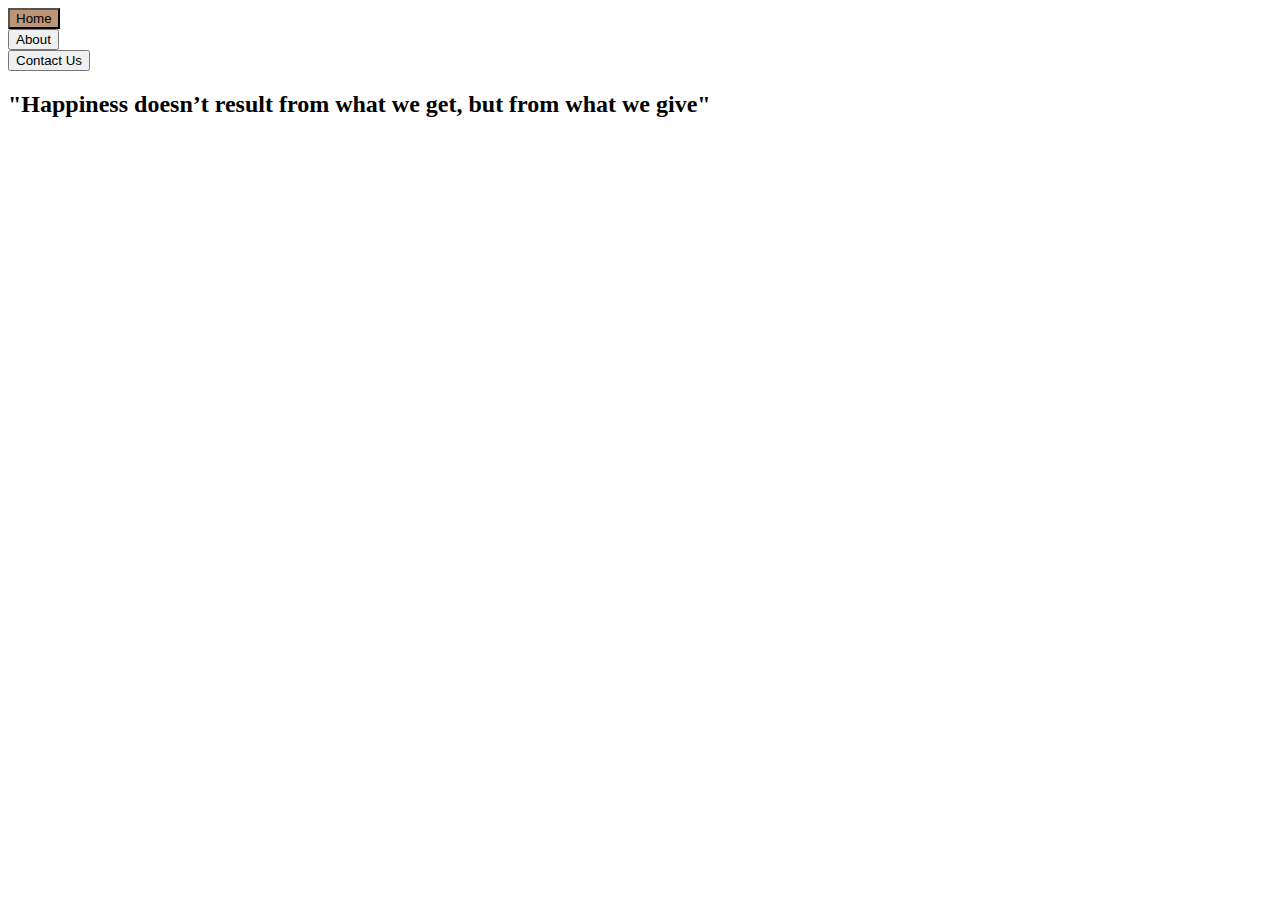
==== index.html @ 167d99c2 "update" ====
<!DOCTYPE html>
<html>
<head>
	<meta charset="utf-8">
	<title>Payment Gateway</title>
	<link rel="stylesheet" type="text/css" href="C:\Users\arvap\Desktop\grip\home2.css">
      
</head>
<body>
  		<header>
	      <nav>
	        <div class="dropdown">
	          <a href="C:\Users\arvap\Desktop\grip\index.html"><button class="dropbtn", style="background-color: #BC9476;">Home</button></a>
	        </div>
	        <div class="dropdown">
	        	<a href="C:\Users\arvap\Desktop\grip\html\about.html">
	          <button class="dropbtn">About</button></a>
	        </div>
	        <div class="dropdown" style="margin-right: 150px;">
	        	<a href="C:\Users\arvap\Desktop\grip\html\contact.html">
	          <button class="dropbtn" >Contact Us</button></a>
	        </div>
	     </nav>
  		</header>
  		<h2>"Happiness doesn’t result from what we get, but from what we give"</h2>
  	<div class="donate">
  	<form><script src="https://checkout.razorpay.com/v1/payment-button.js" data-payment_button_id="pl_J4eMcfxrJ78Ja4" async> </script> </form>
     </div>
</body>
</html>
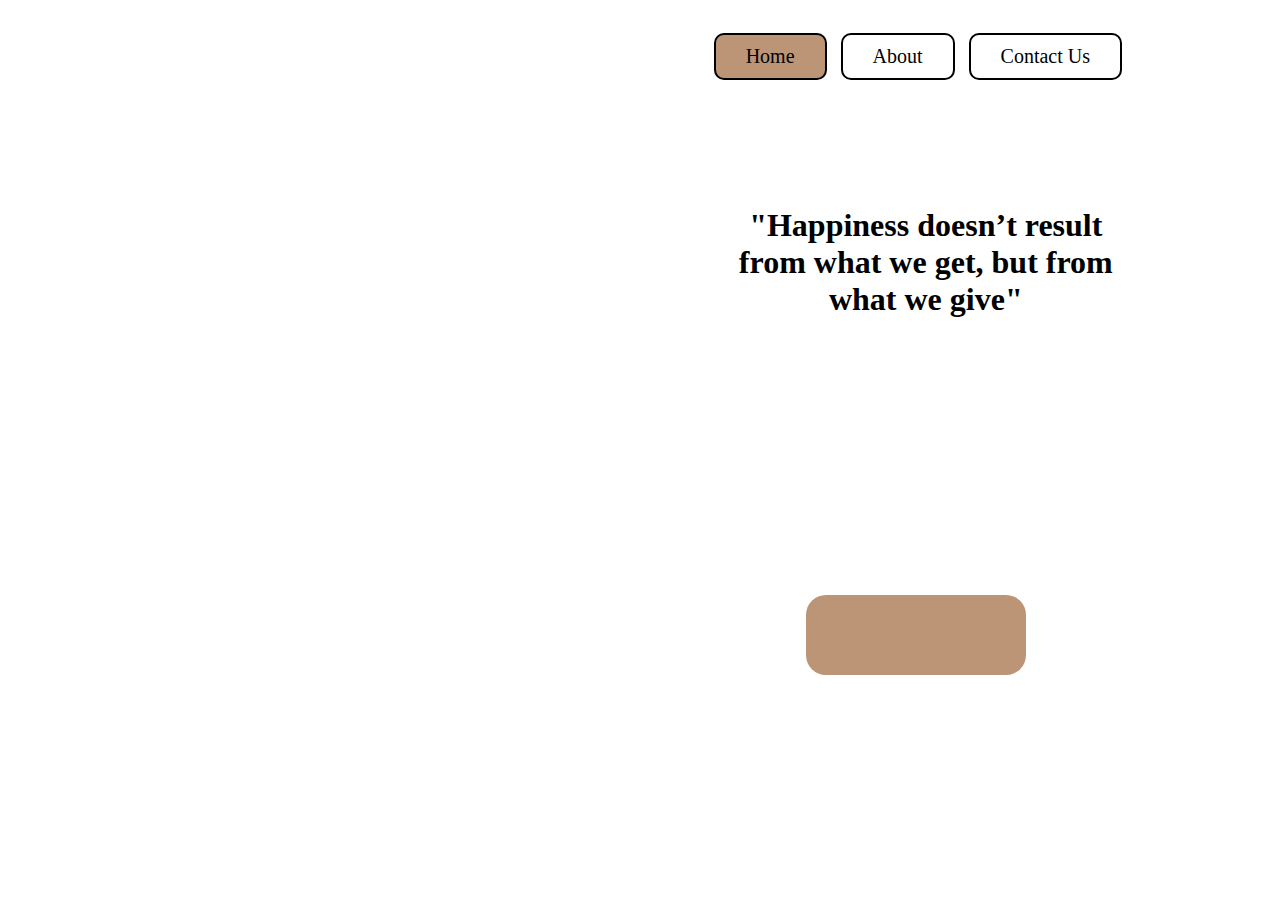
==== commit 4d7381c1: "Update index.html" ====
--- a/index.html
+++ b/index.html
@@ -3,7 +3,7 @@
 <head>
 	<meta charset="utf-8">
 	<title>Payment Gateway</title>
-	<link rel="stylesheet" type="text/css" href="C:\Users\arvap\Desktop\grip\home2.css">
+	<link rel="stylesheet" type="text/css" href="home2.css">
       
 </head>
 <body>
--- a/home2.css
+++ b/home2.css
@@ -0,0 +1,69 @@
+body{
+      background-image: url("C:/Users/arvap/Desktop/grip/images/bg2.jpg");
+      background-size: cover;
+    }
+
+h2{
+      position: absolute;
+      display: inline-block;
+      top: 20%;
+      left: 57%;
+      right: 10%;
+      text-align: center;
+      margin-right: 30px;
+      font-family: "Segoe Print";
+      font-size: 32px;
+}
+
+.donate{
+      position: absolute;
+      display: inline-block;
+      top: 55%;
+      left: 63%;
+      width: 220px;
+     height: 80px;
+      background: #BC9476;
+      display: flex;
+     justify-content: center;
+      align-items: center;
+      margin-top: 100px;
+      border-radius: 20px;
+}
+
+nav{
+      color: white;
+      margin: auto;
+      text-align: right;
+}
+
+.dropdown {
+  position: relative;
+  display: inline-block;
+  padding: 5px;
+}
+
+.dropbtn  {
+      margin: auto;
+      align-content: right;
+      display: inline-block;
+      border: black;
+      border-style: groove;
+      border: 2px solid black;
+      border-radius: 10px;
+      height: 300%;
+      width: 100%;
+      text-align: center;
+      background-color: transparent;
+      font-family: "Times New Roman";
+      font-size: 20px;
+      margin: 5px;
+      margin-bottom: 20px;
+      margin-top: 20px;
+      padding-right: 25px;
+      padding-left: 25px;
+      padding-top: 10px;
+      padding-bottom: 10px;
+}
+.dropdown:hover .dropbtn {background-color: #D0B49F;}
+
+
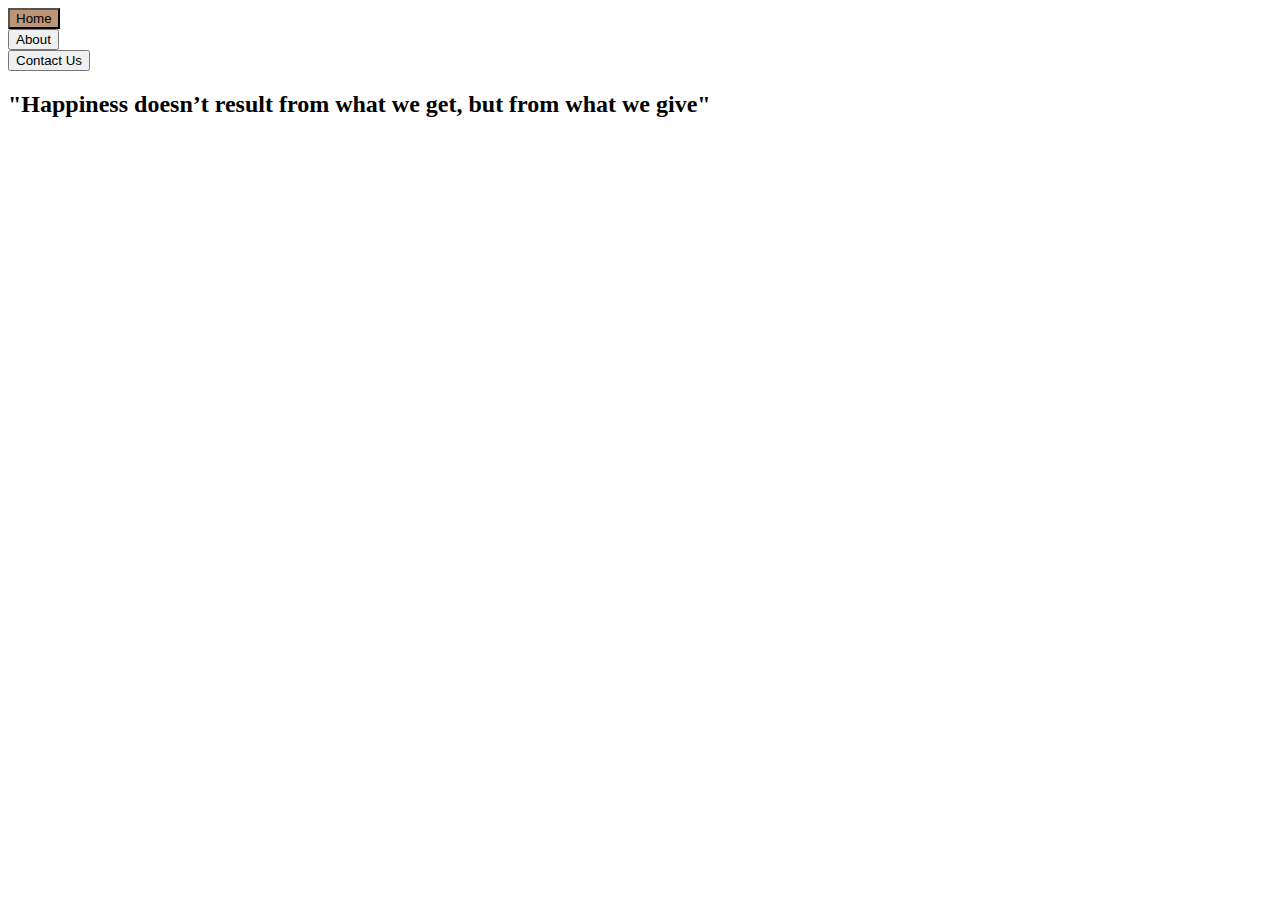
==== commit 210e2dc3: "Update index.html" ====
--- a/index.html
+++ b/index.html
@@ -3,7 +3,7 @@
 <head>
 	<meta charset="utf-8">
 	<title>Payment Gateway</title>
-	<link rel="stylesheet" type="text/css" href="home2.css">
+	<link rel="stylesheet" type="text/css" href="/payment-gateway/home2.css">
       
 </head>
 <body>
